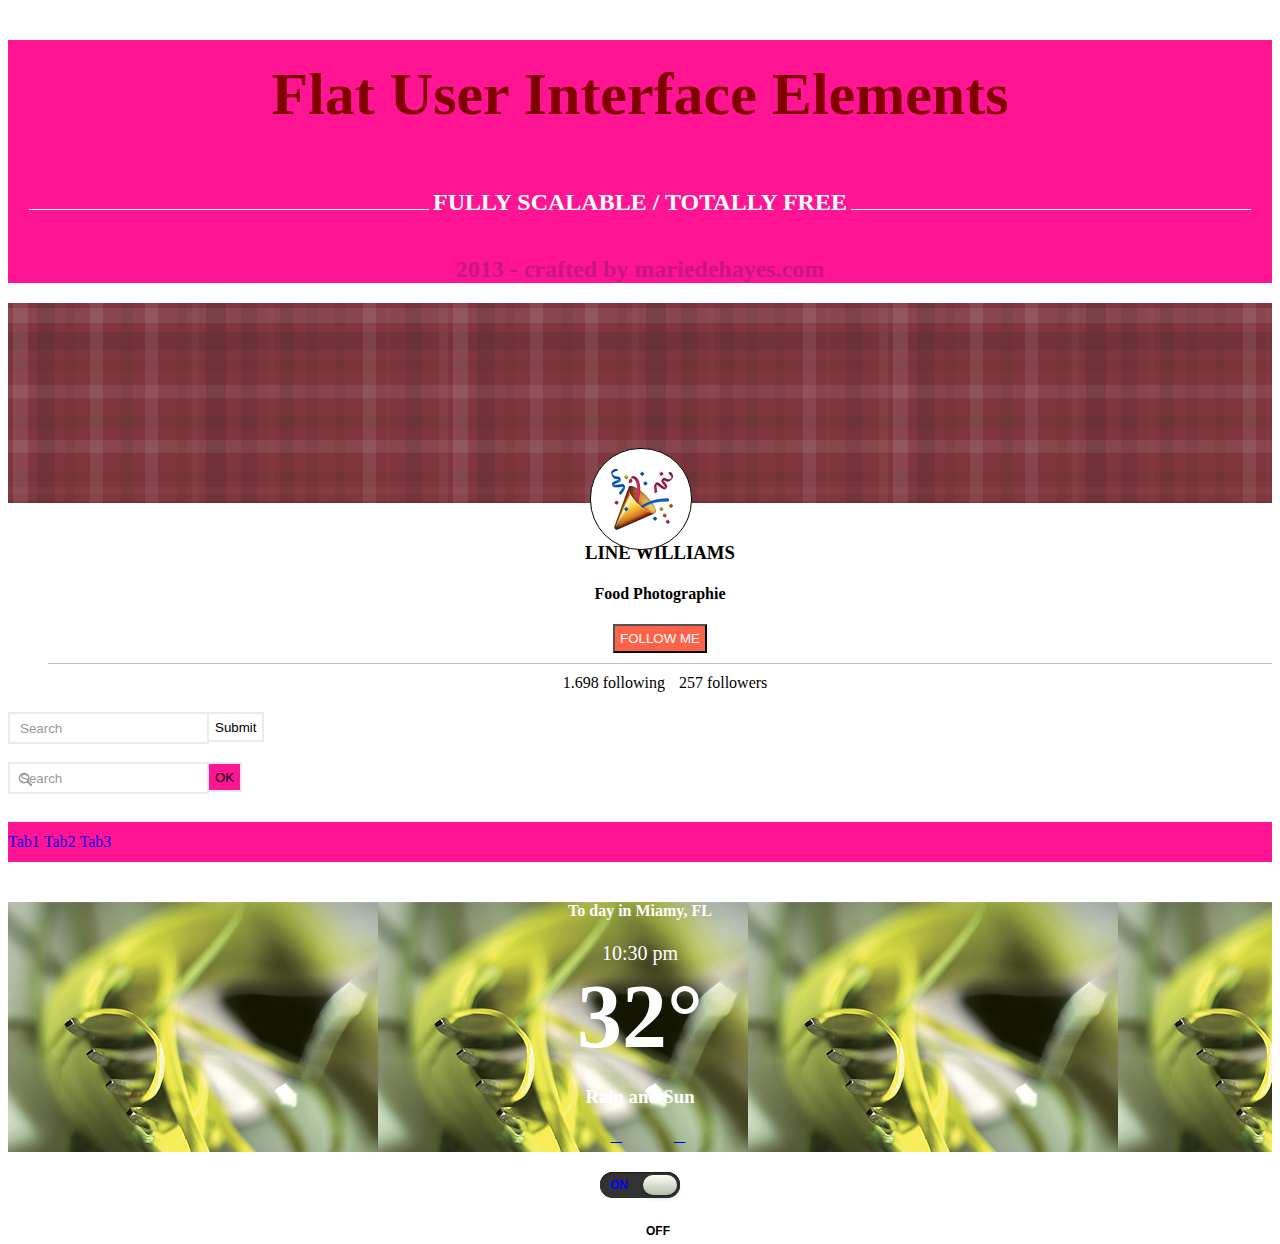
==== index.html @ cfeb640e "flat" ====
<!DOCTYPE html>
<html>
<head>
	<title>Flat user interface</title>
	<link rel="stylesheet" type="text/css" href="stylesheets/flat.css">
	<meta http-equiv="content-type" content="text/html; charset=utf-8" />
</head>
<body>
	<div class="menuprincipal">
		<h1>Flat User Interface Elements</h1>
		<div class="traitbloc">
			<div id="trait"></div>
			<h2>FULLY SCALABLE / TOTALLY FREE</h2>
			<div id="trait"></div>
		</div>
		<h2>2013 - crafted by mariedehayes.com</h2>
	</div>
	<div class="profile-summary">
		<div class="bg"></div>
		<div class="content">
			<h3>LINE WILLIAMS</h3>
			<h4>Food Photographie</h4>
			<button type="submit">FOLLOW ME</button>
			<div class="trait-content"></div>
			<div class="foot-content">
				<span>1.698 following</span>
				<span>257 followers</span>
			</div>
		</div>
		<div class="module-first">
			<div class="image01">
				<img src="img/2.png">
			</div>
		</div>
	</div>
	<div class="module-form">
		<input class="search" type="text" value="Search"/>
		<input class="button" type="submit"/>
	</div>
	<div class="form2">
		<input  class="button1" type="submit" value="OK"/>
		<input class="search1" type="text" value="Search"/>
	</div>
	<div class="menu">
		<ul>
			<li><a href="#">Tab1</a></li>
			<li><a href="#">Tab2</a></li>
			<li><a href="#">Tab3</a></li>
		</ul>
	</div>
	<div class="meteo">
		<div class="affs">
			<h4>To day in Miamy, FL</h4>
			<time>10:30 pm</time>
			<h5>32°</h5>
			<h3>Rain and Sun</h3>
			<ul class="emoti">
				<li><a class="icon-news" href="#"></a></li>
				<li><a class="icon-news" chref="#"></a></li>
				<li><a class="icon-news" href="#"></a></li>
			</ul>
		</div>
	</div>
	<div class="slideThree">
		<div class="slideThree">  
			<input type="checkbox" value="None" id="slideThree" name="check" checked />
			<label for="slideThree"></label>
		</div>
	</div>
	<script src="https://ajax.googleapis.com/ajax/libs/jquery/1.7.2/jquery.min.js"></script>
	<script type="text/javascript" src="scripts/flat.js"></script>
</body>
</html>
---- stylesheets/flat.css ----
/* line 3, ../sass/flat.scss */
.menuprincipal {
  text-align: center;
  background: #FF1493;
}
/* line 7, ../sass/flat.scss */
.menuprincipal h1 {
  color: #800000;
  font-size: 60px;
  padding-top: 20px;
}
/* line 15, ../sass/flat.scss */
.menuprincipal .traitbloc #trait {
  border-top: 1px solid #FFFFFF;
  width: 400px;
  display: inline-block;
}
/* line 21, ../sass/flat.scss */
.menuprincipal .traitbloc h2 {
  display: inline-block;
  color: #FFFFFF;
}
/* line 27, ../sass/flat.scss */
.menuprincipal h2 {
  color: #C71585;
}

/* line 32, ../sass/flat.scss */
.profile-summary {
  position: relative;
}
/* line 36, ../sass/flat.scss */
.profile-summary .bg {
  background-image: url("../img/1.svg");
  height: 200px;
}
/* line 42, ../sass/flat.scss */
.profile-summary .content {
  margin-left: 40px;
  text-align: center;
  padding-top: 20px;
}
/* line 51, ../sass/flat.scss */
.profile-summary .content button {
  background: #FF6347;
  padding: 5px;
  color: white;
}
/* line 57, ../sass/flat.scss */
.profile-summary .content .trait-content {
  border-top: 1px solid #C0C0C0;
  margin: 10px 0 10px 0px;
}
/* line 64, ../sass/flat.scss */
.profile-summary .content .foot-content span {
  margin-left: 10px;
}
/* line 72, ../sass/flat.scss */
.profile-summary .module-first {
  position: absolute;
  width: 100px;
  height: 100px;
  background: white;
  border: 1px solid black;
  -moz-border-radius: 50px;
  -webkit-border-radius: 50px;
  border-radius: 50px;
  top: calc(50% - 50px);
  left: calc(50% - 50px);
}
/* line 82, ../sass/flat.scss */
.profile-summary .module-first img {
  position: relative;
  margin: 20px 0  0 20px;
}

/* line 90, ../sass/flat.scss */
.module-form {
  margin-top: 20px;
}
/* line 93, ../sass/flat.scss */
.module-form .search {
  padding: 6px 10px;
  color: #999;
  border: 2px solid #eaeaea;
  height: 16px;
  float: left;
  background: white;
}
/* line 102, ../sass/flat.scss */
.module-form .button {
  background: url("../img/12.png") no-repeat 50px 5px transparent;
  height: 30px;
  border: 2px solid #eaeaea;
  border-left: none;
}

/* line 110, ../sass/flat.scss */
.form2 {
  margin-top: 20px;
}
/* line 113, ../sass/flat.scss */
.form2 .search1 {
  padding: 6px 10px;
  color: #999;
  border: 2px solid #eaeaea;
  height: 16px;
  float: left;
  background: white;
  background: url("../img/12.png") no-repeat 5px 5px transparent;
}
/* line 123, ../sass/flat.scss */
.form2 .button1 {
  height: 30px;
  border: 2px solid #eaeaea;
  border-left: none;
  background: #FF1493;
}

/* line 131, ../sass/flat.scss */
.menu {
  margin-top: 30px;
}
/* line 134, ../sass/flat.scss */
.menu ul {
  padding: 0px;
  margin: 0px;
  list-style-type: none;
  background-color: #FF1493;
}
/* line 140, ../sass/flat.scss */
.menu ul li {
  display: inline-block;
  margin: 0px;
  padding: 0px;
  text-align: center;
  line-height: 40px;
}
/* line 147, ../sass/flat.scss */
.menu ul li a {
  text-decoration: none;
}
/* line 152, ../sass/flat.scss */
.menu ul li:hover {
  background-color: white;
}

/* line 158, ../sass/flat.scss */
.meteo {
  margin-top: 40px;
  background-image: url("../img/44.jpg");
  height: 250px;
}
/* line 163, ../sass/flat.scss */
.meteo .affs {
  text-align: center;
  color: white;
}
/* line 167, ../sass/flat.scss */
.meteo .affs time {
  font-size: 20px;
}
/* line 171, ../sass/flat.scss */
.meteo .affs h5 {
  margin: 0px;
  padding: 0px;
  font-size: 90px;
}
/* line 177, ../sass/flat.scss */
.meteo .affs .emoti {
  list-style-type: none;
  padding: 0px;
  margin: 0px;
}
/* line 182, ../sass/flat.scss */
.meteo .affs .emoti li {
  display: inline-block;
  float: center;
}
/* line 186, ../sass/flat.scss */
.meteo .affs .emoti li a {
  font-size: 15px;
  padding: 8px 0 8px 16px;
}
/* line 191, ../sass/flat.scss */
.meteo .affs .emoti li .icon-news::before {
  content: "\e600";
}
/* line 192, ../sass/flat.scss */
.meteo .affs .emoti li .icon-home::before {
  content: "\e601";
}
/* line 193, ../sass/flat.scss */
.meteo .affs .emoti li .icon-mail::before {
  content: "\e900";
}

/* line 199, ../sass/flat.scss */
.slideThree {
  width: 80px;
  height: 26px;
  background: #333;
  margin: 20px auto;
  position: relative;
  border-radius: 50px;
  box-shadow: inset 0px 1px 1px rgba(0, 0, 0, 0.5), 0px 1px 0px rgba(255, 255, 255, 0.2);
}
/* line 208, ../sass/flat.scss */
.slideThree:after {
  content: 'OFF';
  color: #000;
  position: absolute;
  right: 10px;
  z-index: 0;
  font: 12px/26px Arial, sans-serif;
  font-weight: bold;
  text-shadow: 1px 1px 0px rgba(255, 255, 255, 0.15);
}
/* line 218, ../sass/flat.scss */
.slideThree:before {
  content: 'ON';
  color: blue;
  position: absolute;
  left: 10px;
  z-index: 0;
  font: 12px/26px Arial, sans-serif;
  font-weight: bold;
}
/* line 227, ../sass/flat.scss */
.slideThree label {
  display: block;
  width: 34px;
  height: 20px;
  cursor: pointer;
  position: absolute;
  top: 3px;
  left: 3px;
  z-index: 1;
  background: #fcfff4;
  background: linear-gradient(to bottom, #fcfff4 0%, #dfe5d7 40%, #b3bead 100%);
  border-radius: 50px;
  transition: all 0.4s ease;
  box-shadow: 0px 2px 5px 0px rgba(0, 0, 0, 0.3);
}
/* line 243, ../sass/flat.scss */
.slideThree input[type=checkbox] {
  visibility: hidden;
}
/* line 245, ../sass/flat.scss */
.slideThree input[type=checkbox]:checked + label {
  left: 43px;
}
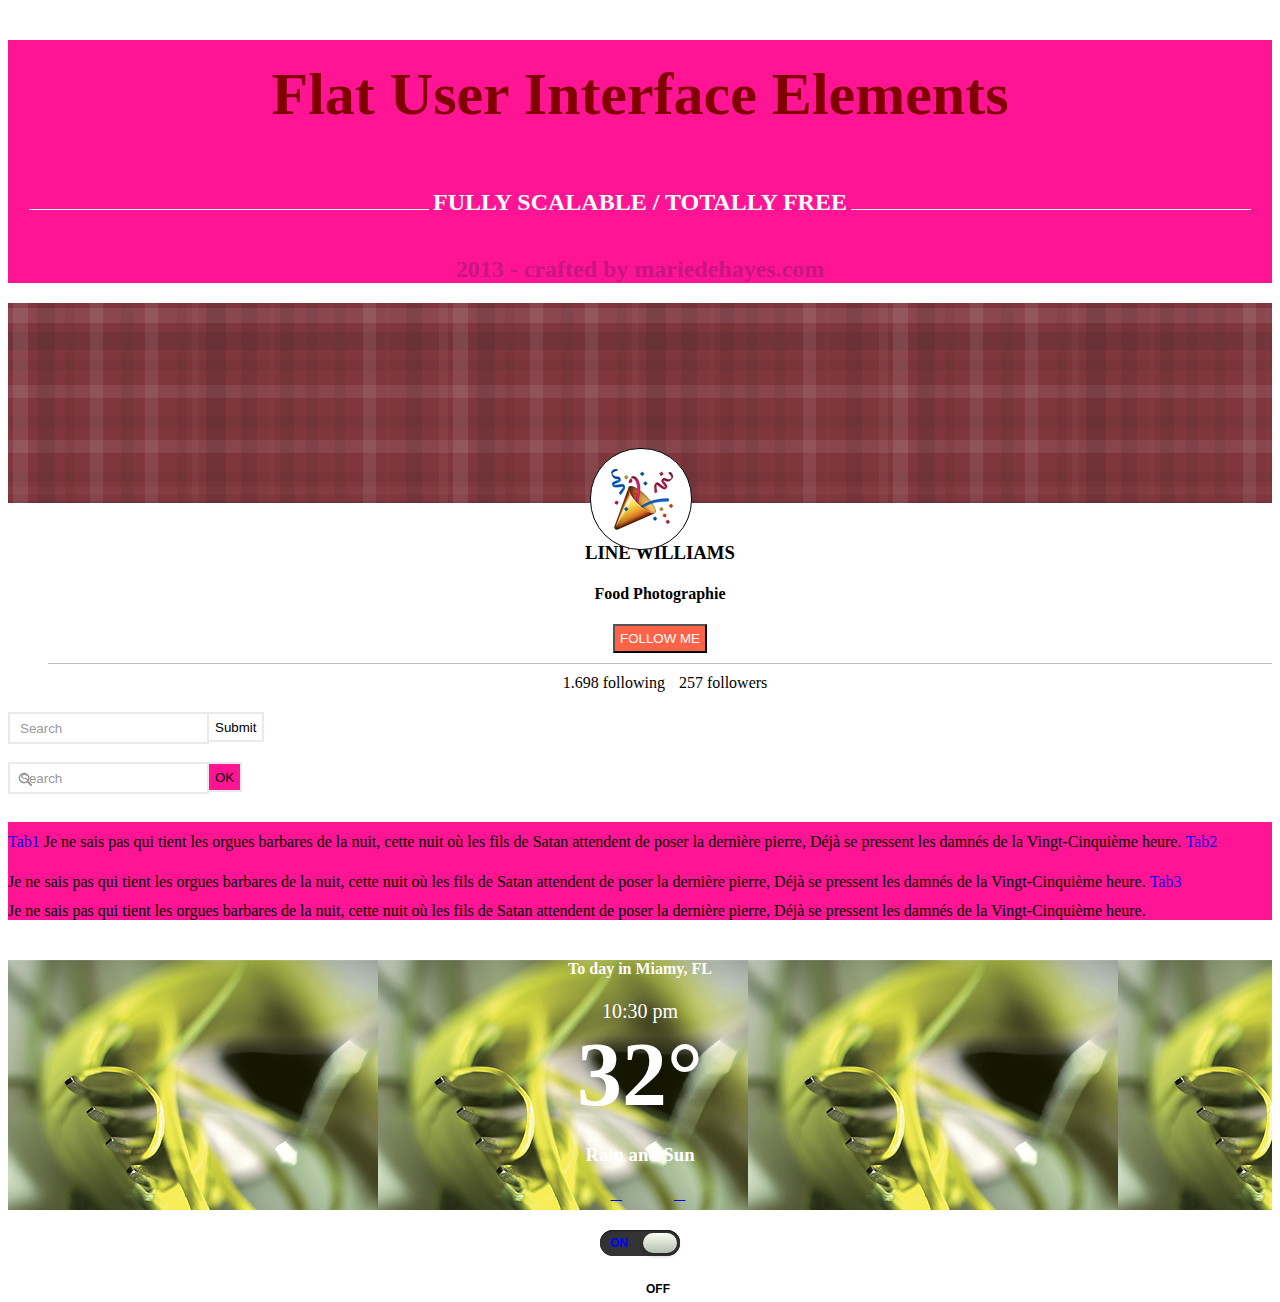
==== commit 121e0fac: "jflat" ====
--- a/index.html
+++ b/index.html
@@ -43,9 +43,33 @@
 	</div>
 	<div class="menu">
 		<ul>
-			<li><a href="#">Tab1</a></li>
-			<li><a href="#">Tab2</a></li>
-			<li><a href="#">Tab3</a></li>
+			<li class="menuP">
+				<a href="#">Tab1</a>
+			</li>
+			<div class="soumenu">
+				Je ne sais pas qui tient les orgues barbares de la nuit,
+				cette nuit
+				où les fils de Satan attendent de poser la dernière pierre,
+				Déjà se pressent les damnés de la Vingt-Cinquième heure.
+			</div>
+			<li class="menuP">
+				<a href="#">Tab2</a>
+			</li>
+			<div class="soumenu">
+				Je ne sais pas qui tient les orgues barbares de la nuit,
+				cette nuit
+				où les fils de Satan attendent de poser la dernière pierre,
+				Déjà se pressent les damnés de la Vingt-Cinquième heure.
+			</div>
+			<li class="menuP">
+				<a href="#">Tab3</a>
+			</li>
+			<div class="soumenu">
+				Je ne sais pas qui tient les orgues barbares de la nuit,
+				cette nuit
+				où les fils de Satan attendent de poser la dernière pierre,
+				Déjà se pressent les damnés de la Vingt-Cinquième heure.
+			</div>
 		</ul>
 	</div>
 	<div class="meteo">
--- a/stylesheets/flat.css
+++ b/stylesheets/flat.css
@@ -129,7 +129,7 @@
   background-color: #FF1493;
 }
 /* line 140, ../sass/flat.scss */
-.menu ul li {
+.menu ul .menuP {
   display: inline-block;
   margin: 0px;
   padding: 0px;
@@ -137,65 +137,69 @@
   line-height: 40px;
 }
 /* line 147, ../sass/flat.scss */
-.menu ul li a {
+.menu ul .menuP a {
   text-decoration: none;
 }
 /* line 152, ../sass/flat.scss */
 .menu ul li:hover {
   background-color: white;
 }
-
-/* line 158, ../sass/flat.scss */
+/* line 156, ../sass/flat.scss */
+.menu ul .soumenu {
+  display: inline-block;
+}
+
+/* line 162, ../sass/flat.scss */
 .meteo {
   margin-top: 40px;
   background-image: url("../img/44.jpg");
   height: 250px;
 }
-/* line 163, ../sass/flat.scss */
+/* line 167, ../sass/flat.scss */
 .meteo .affs {
   text-align: center;
   color: white;
 }
-/* line 167, ../sass/flat.scss */
+/* line 171, ../sass/flat.scss */
 .meteo .affs time {
   font-size: 20px;
 }
-/* line 171, ../sass/flat.scss */
+/* line 175, ../sass/flat.scss */
 .meteo .affs h5 {
   margin: 0px;
   padding: 0px;
   font-size: 90px;
 }
-/* line 177, ../sass/flat.scss */
+/* line 181, ../sass/flat.scss */
 .meteo .affs .emoti {
   list-style-type: none;
   padding: 0px;
   margin: 0px;
 }
-/* line 182, ../sass/flat.scss */
+/* line 186, ../sass/flat.scss */
 .meteo .affs .emoti li {
   display: inline-block;
   float: center;
 }
-/* line 186, ../sass/flat.scss */
+/* line 190, ../sass/flat.scss */
 .meteo .affs .emoti li a {
   font-size: 15px;
   padding: 8px 0 8px 16px;
 }
-/* line 191, ../sass/flat.scss */
+/* line 195, ../sass/flat.scss */
 .meteo .affs .emoti li .icon-news::before {
   content: "\e600";
 }
-/* line 192, ../sass/flat.scss */
+/* line 196, ../sass/flat.scss */
 .meteo .affs .emoti li .icon-home::before {
   content: "\e601";
 }
-/* line 193, ../sass/flat.scss */
+/* line 197, ../sass/flat.scss */
 .meteo .affs .emoti li .icon-mail::before {
   content: "\e900";
 }
 
-/* line 199, ../sass/flat.scss */
+/* line 203, ../sass/flat.scss */
 .slideThree {
   width: 80px;
   height: 26px;
@@ -205,7 +209,7 @@
   border-radius: 50px;
   box-shadow: inset 0px 1px 1px rgba(0, 0, 0, 0.5), 0px 1px 0px rgba(255, 255, 255, 0.2);
 }
-/* line 208, ../sass/flat.scss */
+/* line 212, ../sass/flat.scss */
 .slideThree:after {
   content: 'OFF';
   color: #000;
@@ -216,7 +220,7 @@
   font-weight: bold;
   text-shadow: 1px 1px 0px rgba(255, 255, 255, 0.15);
 }
-/* line 218, ../sass/flat.scss */
+/* line 222, ../sass/flat.scss */
 .slideThree:before {
   content: 'ON';
   color: blue;
@@ -226,7 +230,7 @@
   font: 12px/26px Arial, sans-serif;
   font-weight: bold;
 }
-/* line 227, ../sass/flat.scss */
+/* line 231, ../sass/flat.scss */
 .slideThree label {
   display: block;
   width: 34px;
@@ -242,11 +246,11 @@
   transition: all 0.4s ease;
   box-shadow: 0px 2px 5px 0px rgba(0, 0, 0, 0.3);
 }
-/* line 243, ../sass/flat.scss */
+/* line 247, ../sass/flat.scss */
 .slideThree input[type=checkbox] {
   visibility: hidden;
 }
-/* line 245, ../sass/flat.scss */
+/* line 249, ../sass/flat.scss */
 .slideThree input[type=checkbox]:checked + label {
   left: 43px;
 }
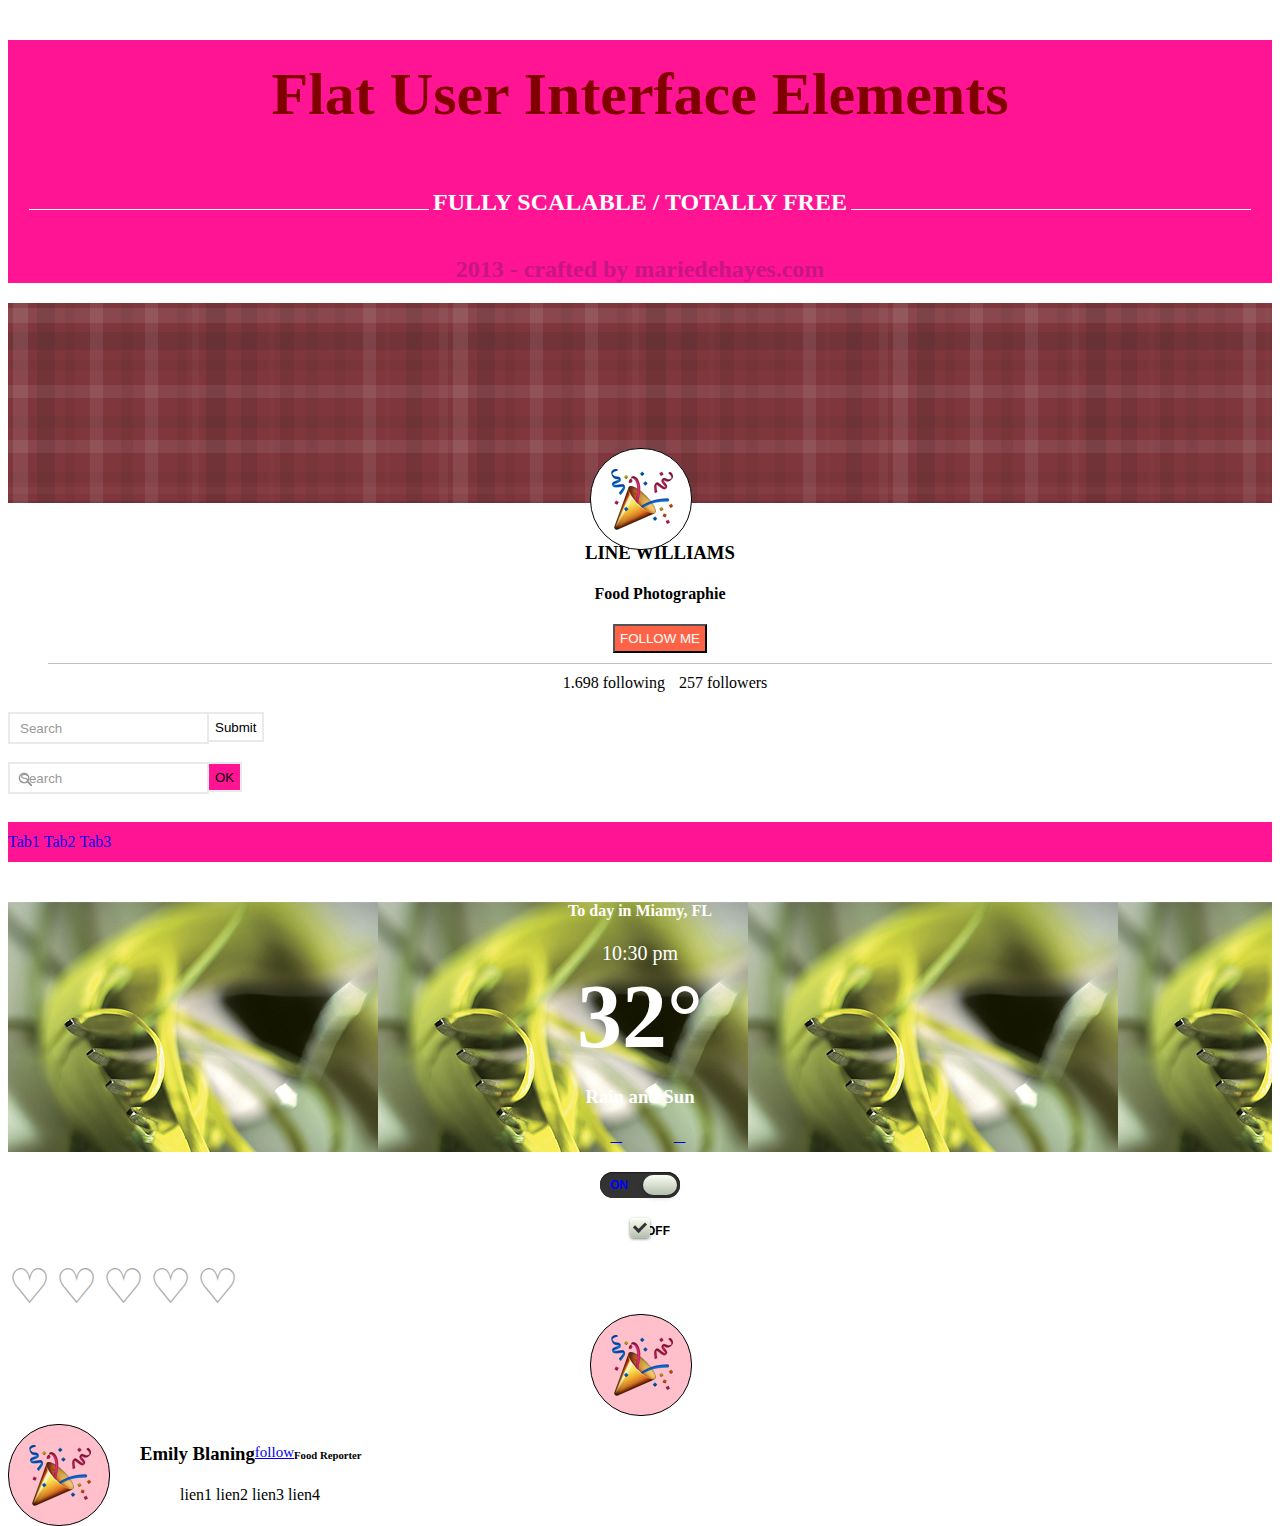
==== commit 6b278eaf: "profil" ====
--- a/index.html
+++ b/index.html
@@ -91,7 +91,43 @@
 			<label for="slideThree"></label>
 		</div>
 	</div>
-	<script src="https://ajax.googleapis.com/ajax/libs/jquery/1.7.2/jquery.min.js"></script>
-	<script type="text/javascript" src="scripts/flat.js"></script>
+	<div class="squaredFour">
+		<input type="checkbox" value="None" id="squaredFour" name="check" checked />
+		<label for="squaredFour"></label>
+	</div>
+	<div class="rating">
+		<a href="#5" title="Donner 5 étoiles">♡</a>
+		<a href="#4" title="Donner 4 étoiles">♡</a>
+		<a href="#3" title="Donner 3 étoiles">♡</a>
+		<a href="#2" title="Donner 2 étoiles">♡</a>
+		<a href="#1" title="Donner 1 étoile">♡</a>
+	</div>
+	<div class="imagefont">
+		<div class="module-first">
+			<div class="image01">
+				<img src="img/2.png">
+			</div>
+		</div>
+	</div>
+	<div class="profiltop">
+		<div class="module-first">
+			<div class="image01">
+				<img src="img/2.png">
+			</div>
+		</div>
+		<div class="cont">
+			<h3>Emily Blaning</h3>
+			<a class="follow" href="#">follow</a>
+			<h6>Food Reporter</h6>
+			<ul class="lienfooter">
+				<li><a href="#"></a>lien1</li>
+				<li><a href="#"></a>lien2</li>
+				<li><a href="#"></a>lien3</li>
+				<li><a href="#"></a>lien4</li>
+			</ul>
+		</div>
+	</div>
+	<script type="text/javascript" src="srcipts/jquery.js"></script>
+	<script type="text/javascript" src="srcipts/flat.js"></script>
 </body>
 </html>--- a/stylesheets/flat.css
+++ b/stylesheets/flat.css
@@ -146,7 +146,7 @@
 }
 /* line 156, ../sass/flat.scss */
 .menu ul .soumenu {
-  display: inline-block;
+  background: white;
 }
 
 /* line 162, ../sass/flat.scss */
@@ -254,3 +254,152 @@
 .slideThree input[type=checkbox]:checked + label {
   left: 43px;
 }
+
+/* line 255, ../sass/flat.scss */
+.squaredFour {
+  width: 20px;
+  position: relative;
+  margin: 20px auto;
+}
+/* line 260, ../sass/flat.scss */
+.squaredFour label {
+  width: 20px;
+  height: 20px;
+  cursor: pointer;
+  position: absolute;
+  top: 0;
+  left: 0;
+  background: #fcfff4;
+  background: linear-gradient(to bottom, #fcfff4 0%, #dfe5d7 40%, #b3bead 100%);
+  border-radius: 4px;
+  box-shadow: inset 0px 1px 1px white, 0px 1px 3px rgba(0, 0, 0, 0.5);
+}
+/* line 272, ../sass/flat.scss */
+.squaredFour label:after {
+  content: '';
+  width: 9px;
+  height: 5px;
+  position: absolute;
+  top: 4px;
+  left: 4px;
+  border: 3px solid #333;
+  border-top: none;
+  border-right: none;
+  background: transparent;
+  opacity: 0;
+  transform: rotate(-45deg);
+}
+/* line 287, ../sass/flat.scss */
+.squaredFour label:hover::after {
+  opacity: 0.5;
+}
+/* line 292, ../sass/flat.scss */
+.squaredFour input[type=checkbox] {
+  visibility: hidden;
+}
+/* line 294, ../sass/flat.scss */
+.squaredFour input[type=checkbox]:checked + label:after {
+  opacity: 1;
+}
+
+/* line 300, ../sass/flat.scss */
+.rating {
+  margin-top: 20px;
+  margin-bottom: 50px;
+}
+/* line 304, ../sass/flat.scss */
+.rating a {
+  color: #aaa;
+  text-decoration: none;
+  font-size: 3em;
+  transition: color .4s;
+}
+/* line 312, ../sass/flat.scss */
+.rating a:hover {
+  color: orange;
+  cursor: pointer;
+}
+/* line 316, ../sass/flat.scss */
+.rating a:focus {
+  color: orange;
+  cursor: pointer;
+}
+/* line 320, ../sass/flat.scss */
+.rating a:hover ~ a {
+  color: orange;
+  cursor: pointer;
+}
+/* line 324, ../sass/flat.scss */
+.rating a:focus ~ a {
+  color: orange;
+  cursor: pointer;
+}
+
+/* line 330, ../sass/flat.scss */
+.imagefont {
+  position: relative;
+}
+/* line 334, ../sass/flat.scss */
+.imagefont .module-first {
+  position: absolute;
+  width: 100px;
+  height: 100px;
+  background: pink;
+  border: 1px solid black;
+  -moz-border-radius: 50px;
+  -webkit-border-radius: 50px;
+  border-radius: 50px;
+  top: calc(50% - 50px);
+  left: calc(50% - 50px);
+}
+/* line 344, ../sass/flat.scss */
+.imagefont .module-first img {
+  position: relative;
+  margin: 20px 0  0 20px;
+}
+
+/* line 351, ../sass/flat.scss */
+.profiltop {
+  position: absolute;
+  margin-top: 60px;
+}
+/* line 354, ../sass/flat.scss */
+.profiltop .module-first {
+  position: relative;
+  width: 100px;
+  height: 100px;
+  background: pink;
+  border: 1px solid black;
+  -moz-border-radius: 50px;
+  -webkit-border-radius: 50px;
+  border-radius: 50px;
+  float: left;
+}
+/* line 365, ../sass/flat.scss */
+.profiltop .module-first img {
+  position: relative;
+  margin: 20px 0  0 20px;
+}
+/* line 371, ../sass/flat.scss */
+.profiltop .cont {
+  float: left;
+  margin-left: 30px;
+}
+/* line 375, ../sass/flat.scss */
+.profiltop .cont h3 {
+  float: left;
+}
+/* line 379, ../sass/flat.scss */
+.profiltop .cont .follow {
+  float: left;
+  margin-top: 20px;
+  font-size: 15px;
+}
+/* line 385, ../sass/flat.scss */
+.profiltop .cont h6 {
+  float: left;
+}
+/* line 391, ../sass/flat.scss */
+.profiltop .cont .lienfooter li {
+  display: inline-block;
+}
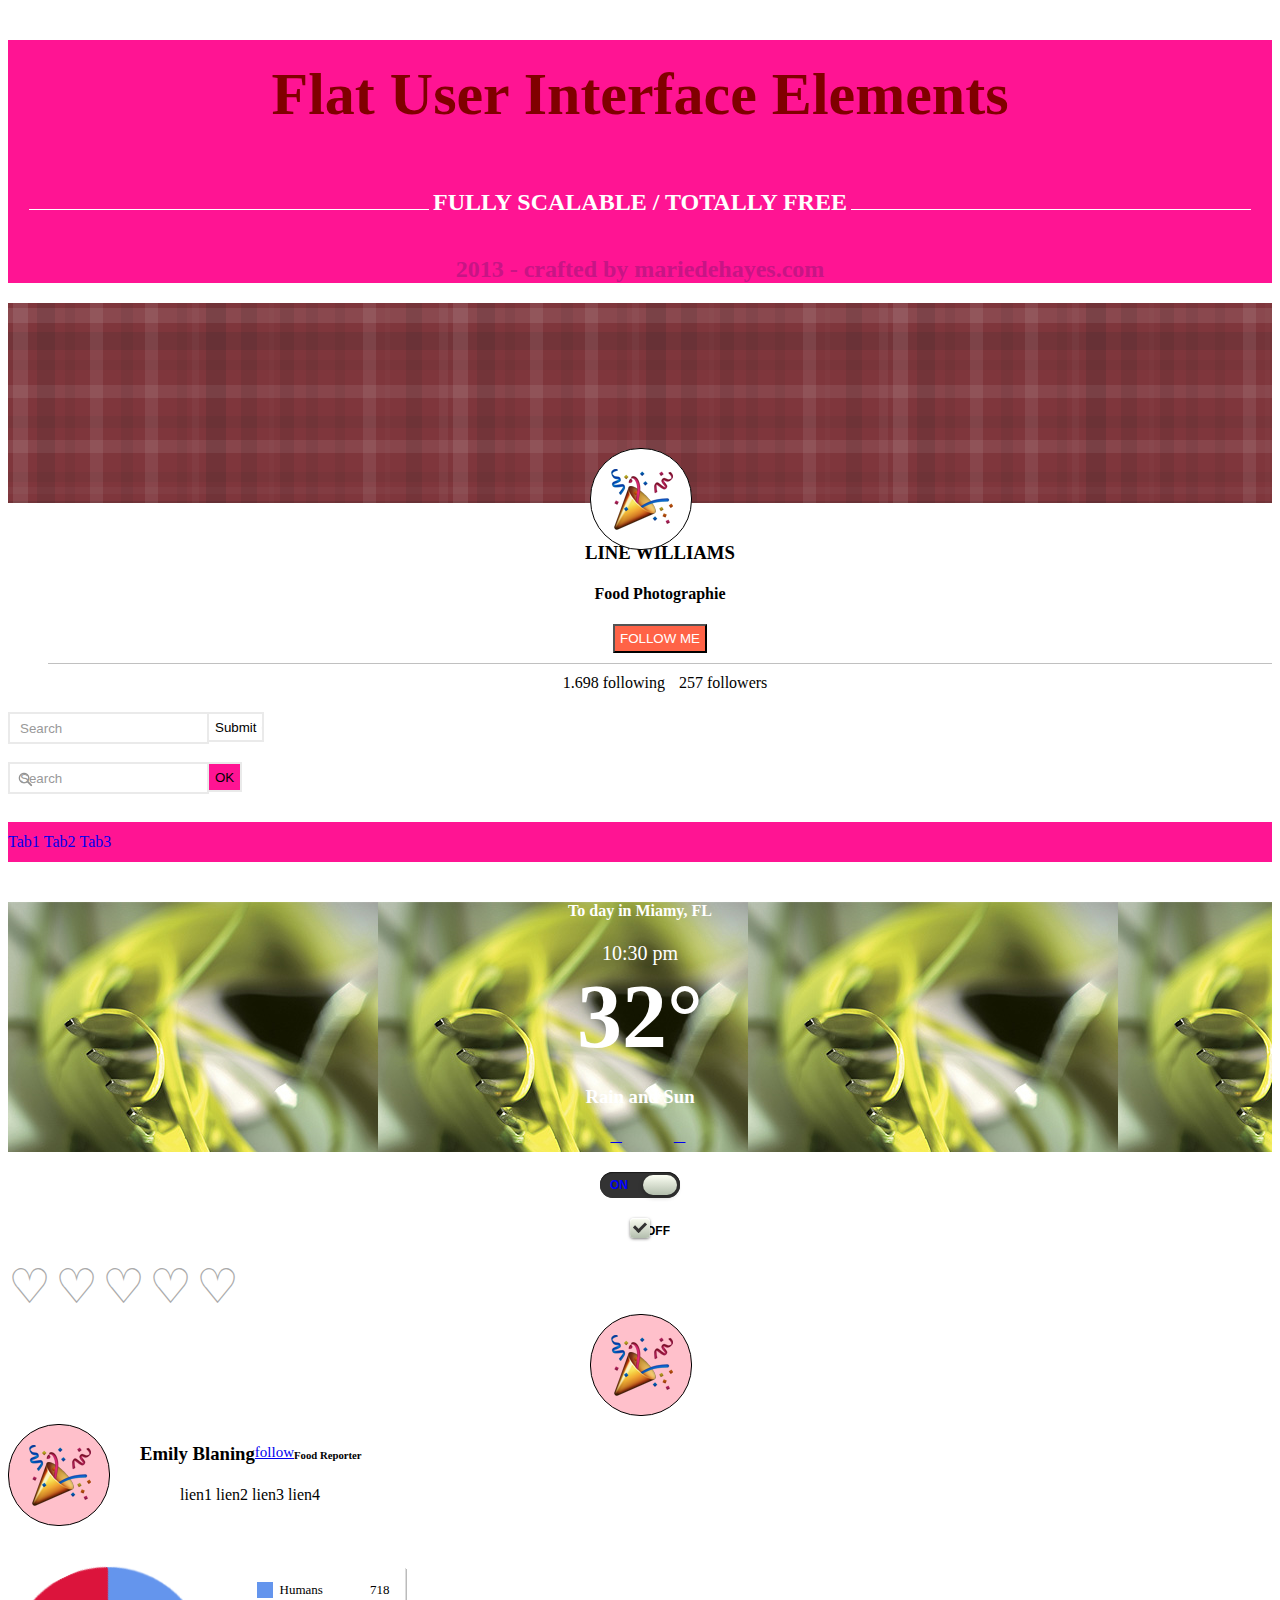
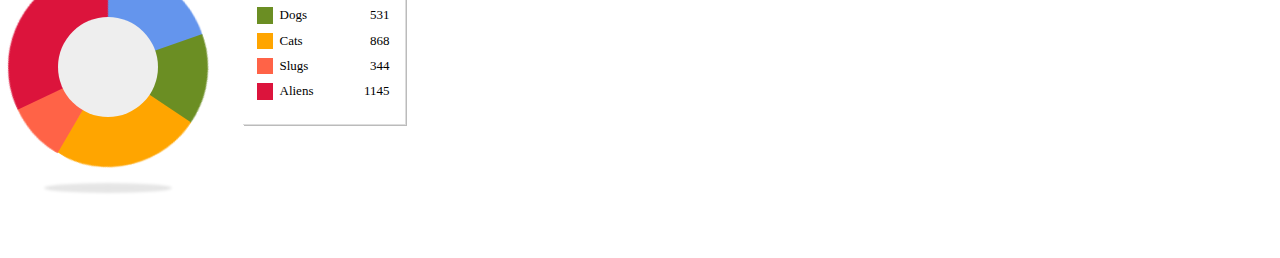
==== commit 2ee33cbf: "grah" ====
--- a/index.html
+++ b/index.html
@@ -127,6 +127,33 @@
 			</ul>
 		</div>
 	</div>
+	<section>
+    <div class="pieID pie">
+      
+    </div>
+    <ul class="pieID legend">
+      <li>
+        <em>Humans</em>
+        <span>718</span>
+      </li>
+      <li>
+        <em>Dogs</em>
+        <span>531</span>
+      </li>
+      <li>
+        <em>Cats</em>
+        <span>868</span>
+      </li>
+      <li>
+        <em>Slugs</em>
+        <span>344</span>
+      </li>
+      <li>
+        <em>Aliens</em>
+        <span>1145</span>
+      </li>
+    </ul>
+  </section>
 	<script type="text/javascript" src="srcipts/jquery.js"></script>
 	<script type="text/javascript" src="srcipts/flat.js"></script>
 </body>
--- a/stylesheets/flat.css
+++ b/stylesheets/flat.css
@@ -403,3 +403,111 @@
 .profiltop .cont .lienfooter li {
   display: inline-block;
 }
+
+/* line 403, ../sass/flat.scss */
+section {
+  margin-top: 20%;
+}
+
+/* line 407, ../sass/flat.scss */
+.pieID {
+  display: inline-block;
+  vertical-align: top;
+}
+
+/* line 411, ../sass/flat.scss */
+.pie {
+  height: 200px;
+  width: 200px;
+  position: relative;
+  margin: 0 30px 30px 0;
+}
+
+/* line 417, ../sass/flat.scss */
+.pie::before {
+  content: "";
+  display: block;
+  position: absolute;
+  z-index: 1;
+  width: 100px;
+  height: 100px;
+  background: #EEE;
+  border-radius: 50%;
+  top: 50px;
+  left: 50px;
+}
+
+/* line 429, ../sass/flat.scss */
+.pie::after {
+  content: "";
+  display: block;
+  width: 120px;
+  height: 2px;
+  background: rgba(0, 0, 0, 0.1);
+  border-radius: 50%;
+  box-shadow: 0 0 3px 4px rgba(0, 0, 0, 0.1);
+  margin: 220px auto;
+}
+
+/* line 440, ../sass/flat.scss */
+.slice {
+  position: absolute;
+  width: 200px;
+  height: 200px;
+  clip: rect(0px, 200px, 200px, 100px);
+  animation: bake-pie 1s;
+}
+
+/* line 447, ../sass/flat.scss */
+.slice span {
+  display: block;
+  position: absolute;
+  top: 0;
+  left: 0;
+  background-color: black;
+  width: 200px;
+  height: 200px;
+  border-radius: 50%;
+  clip: rect(0px, 200px, 200px, 100px);
+}
+
+/* line 458, ../sass/flat.scss */
+.legend {
+  list-style-type: none;
+  padding: 0;
+  margin: 0;
+  background: #FFF;
+  padding: 15px;
+  font-size: 13px;
+  box-shadow: 1px 1px 0 #DDD, 2px 2px 0 #BBB;
+}
+
+/* line 468, ../sass/flat.scss */
+.legend li {
+  width: 110px;
+  height: 1.25em;
+  margin-bottom: 0.7em;
+  padding-left: 0.5em;
+  border-left: 1.25em solid black;
+}
+
+/* line 475, ../sass/flat.scss */
+.legend em {
+  font-style: normal;
+}
+
+/* line 478, ../sass/flat.scss */
+.legend span {
+  float: right;
+}
+
+/* line 481, ../sass/flat.scss */
+footer {
+  position: fixed;
+  bottom: 0;
+  right: 0;
+  font-size: 13px;
+  background: #DDD;
+  padding: 5px 10px;
+  margin: 5px;
+}
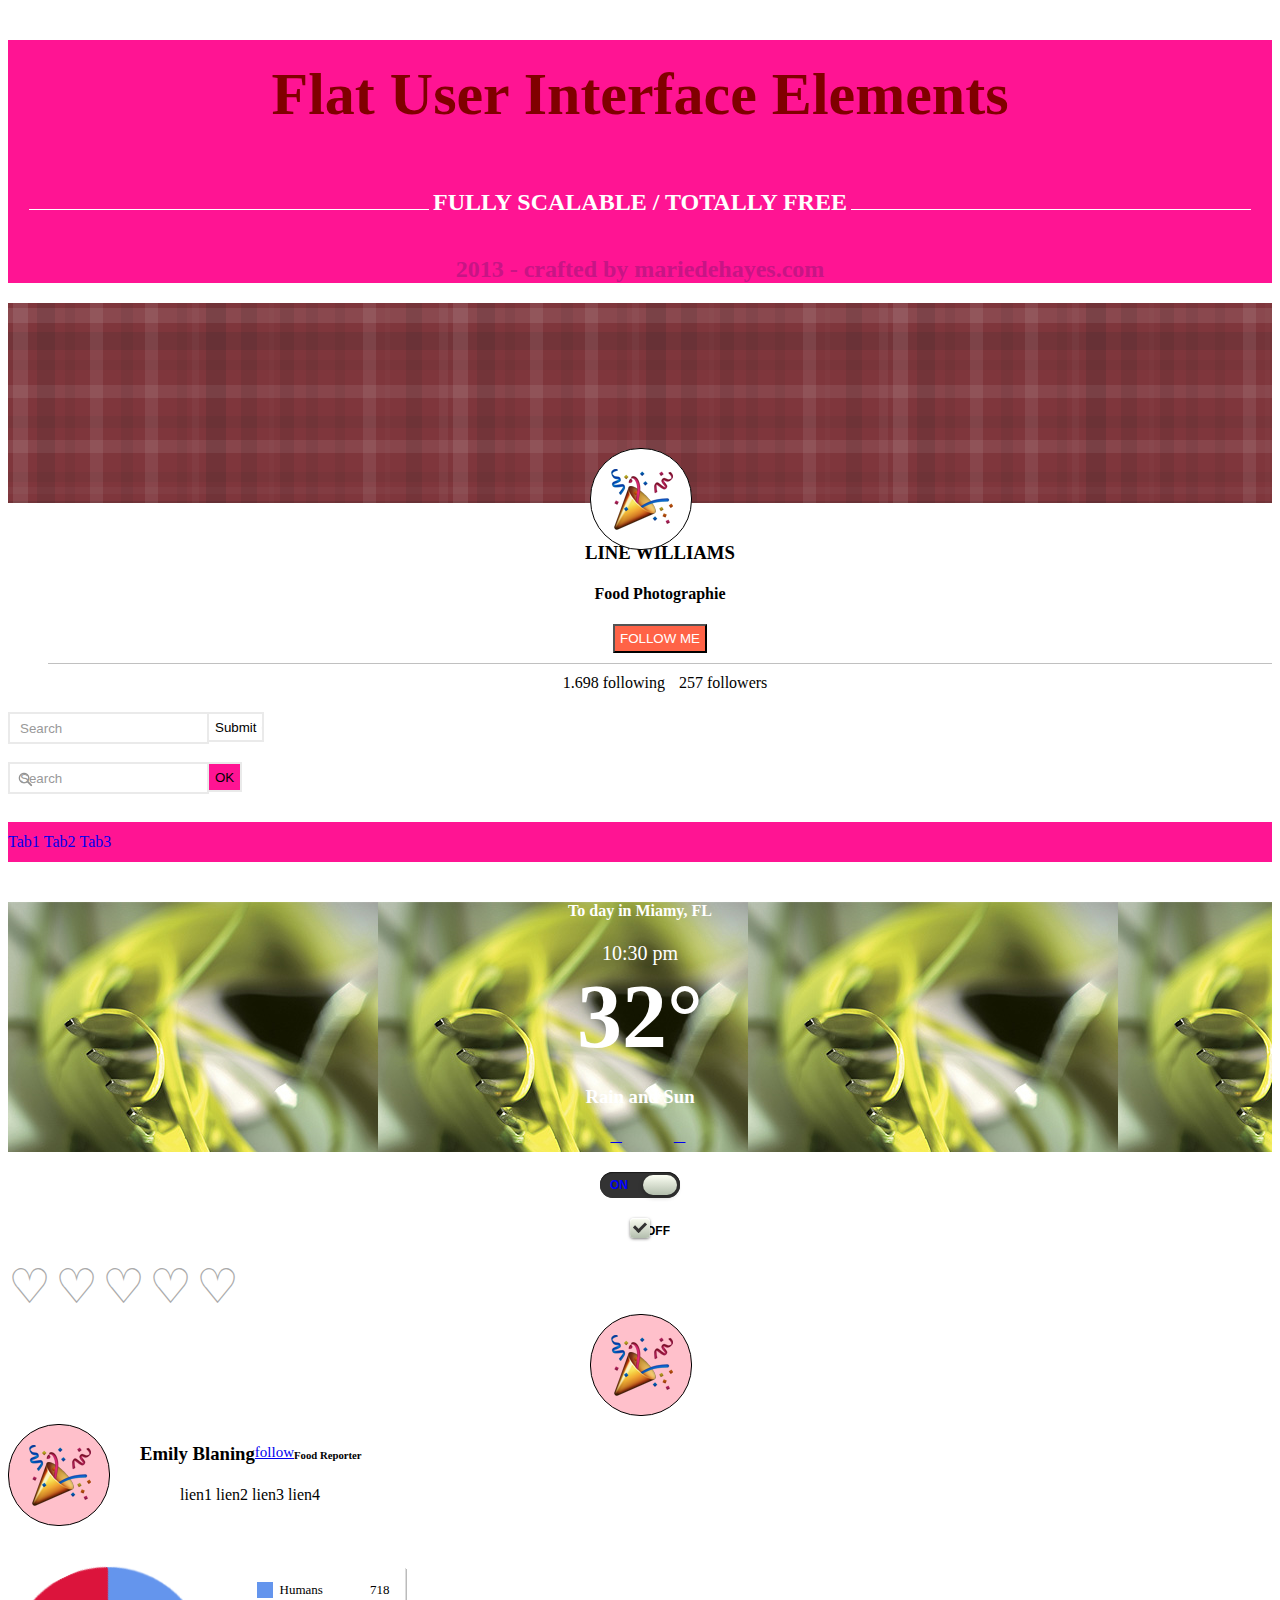
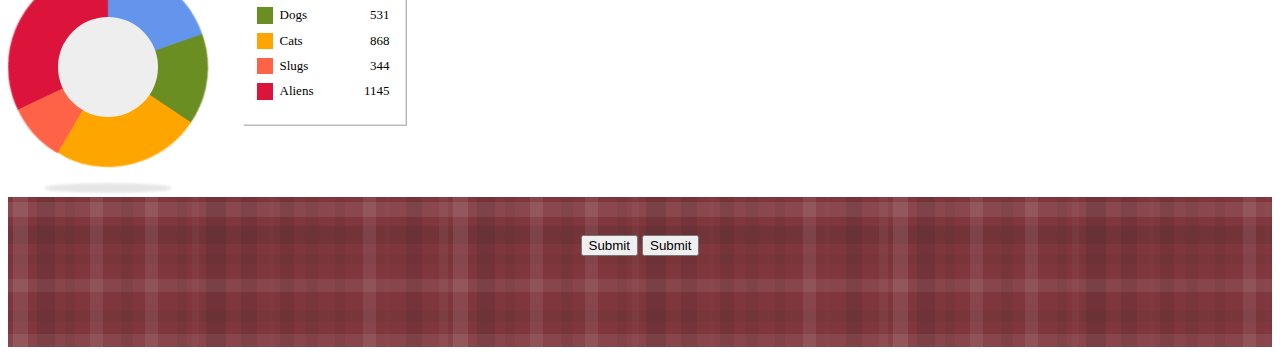
==== commit b1d7a9ee: "slea4" ====
--- a/index.html
+++ b/index.html
@@ -154,6 +154,12 @@
       </li>
     </ul>
   </section>
+  <div class="sleader4">
+ 	<div class="firstImg">
+ 		<input class="btn1" type="submit"/>
+ 		<input class="btn1" type="submit"/>
+ 	</div>
+  </div>
 	<script type="text/javascript" src="srcipts/jquery.js"></script>
 	<script type="text/javascript" src="srcipts/flat.js"></script>
 </body>
--- a/stylesheets/flat.css
+++ b/stylesheets/flat.css
@@ -511,3 +511,14 @@
   padding: 5px 10px;
   margin: 5px;
 }
+
+/* line 493, ../sass/flat.scss */
+.sleader4 .firstImg {
+  background-image: url("../img/1.svg");
+  height: 150px;
+  text-align: center;
+}
+/* line 498, ../sass/flat.scss */
+.sleader4 .firstImg .btn1 {
+  margin-top: 3%;
+}
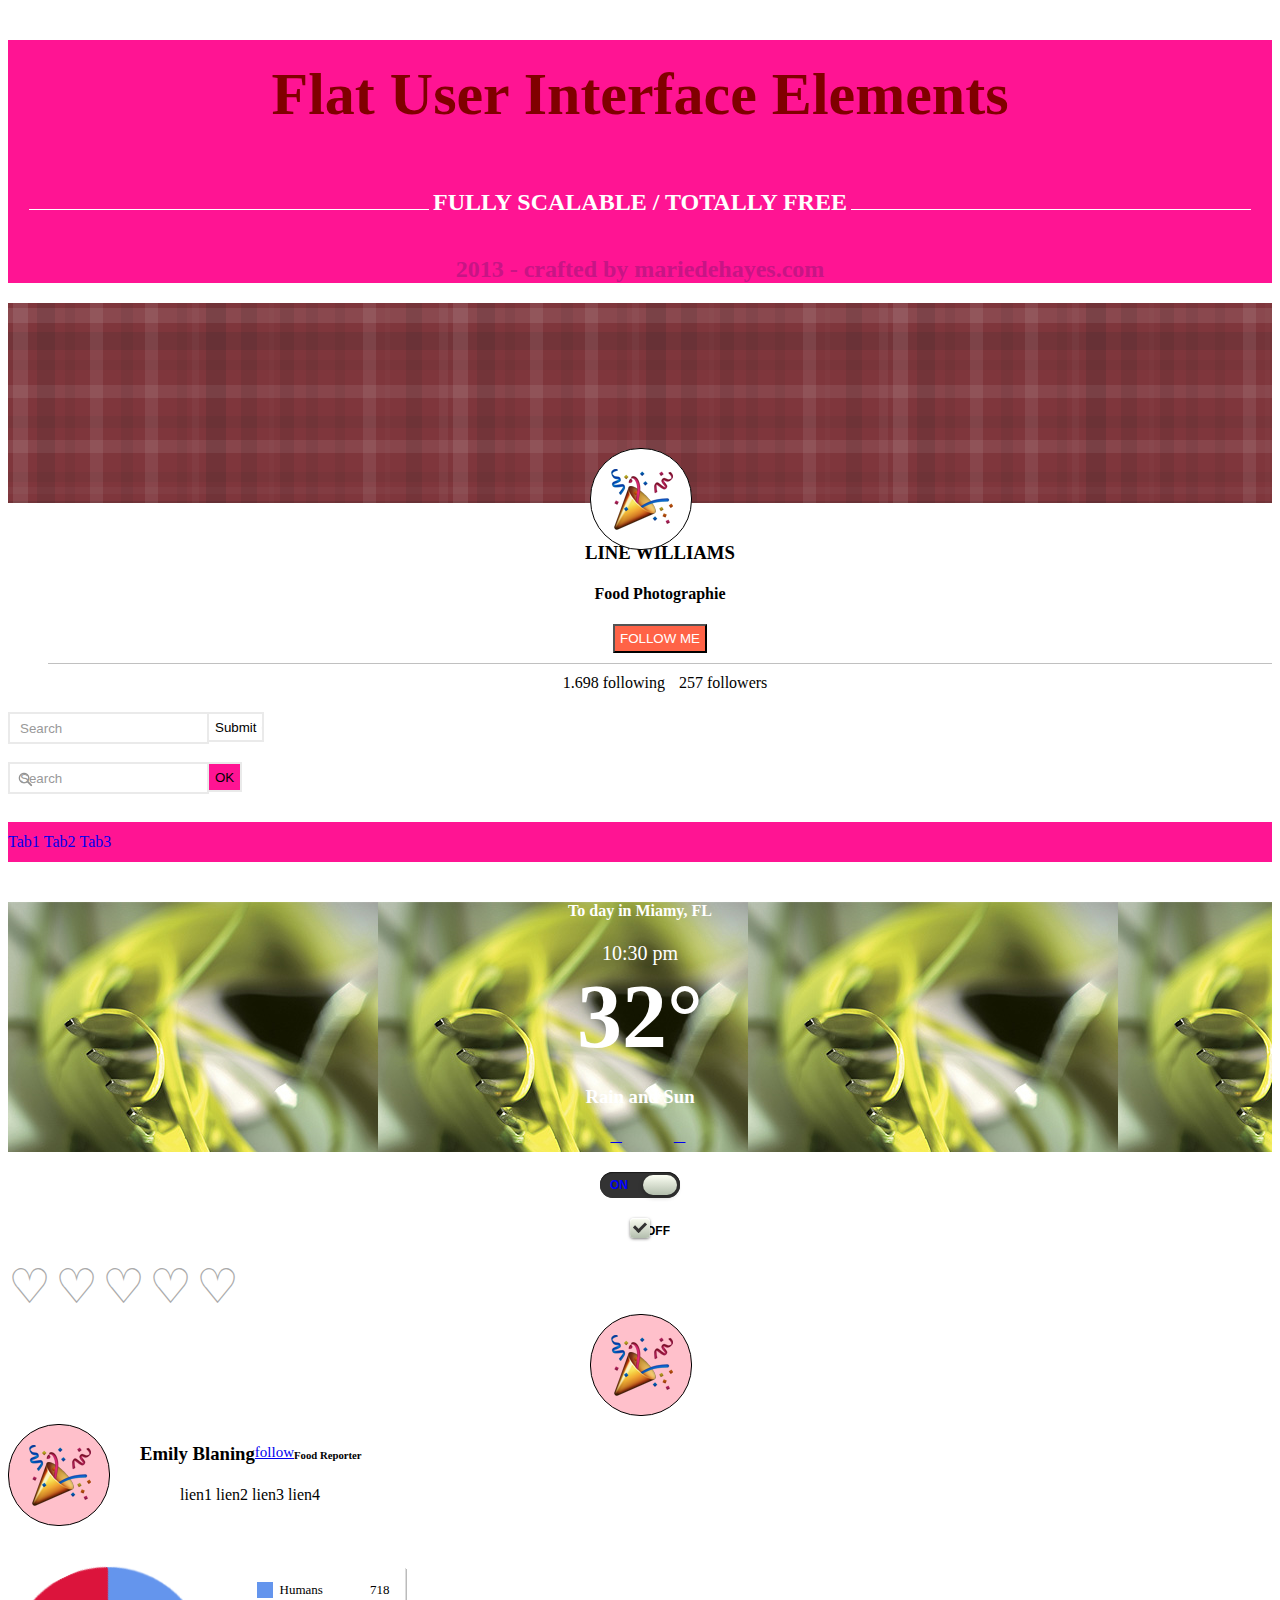
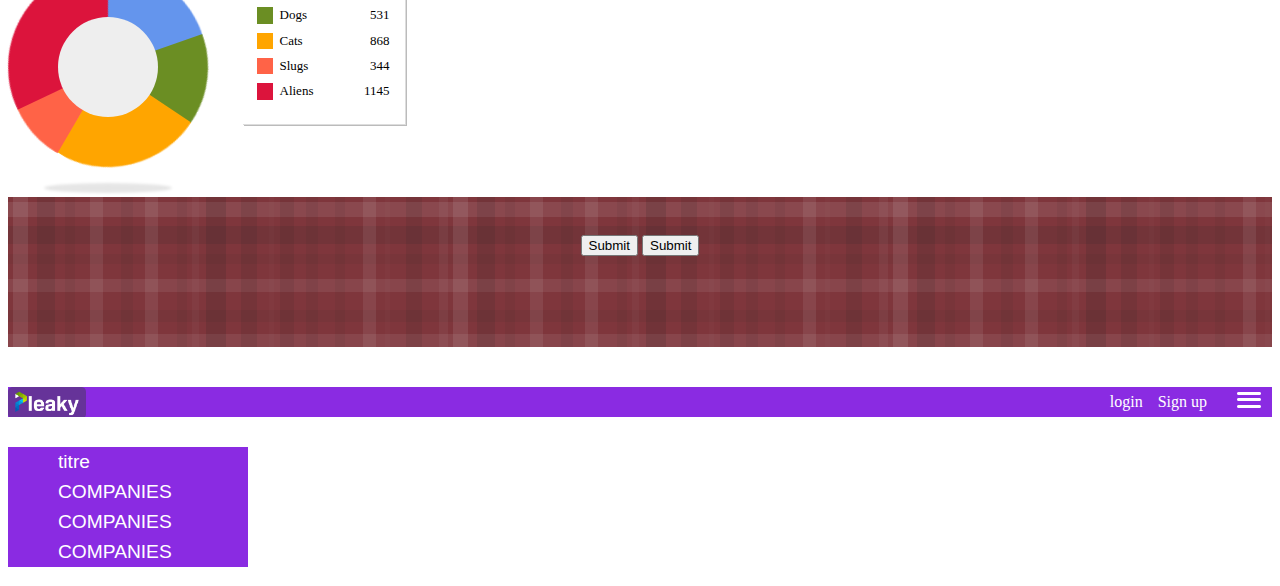
==== commit 26163709: "comjs" ====
--- a/index.html
+++ b/index.html
@@ -128,39 +128,75 @@
 		</div>
 	</div>
 	<section>
-    <div class="pieID pie">
-      
-    </div>
-    <ul class="pieID legend">
-      <li>
-        <em>Humans</em>
-        <span>718</span>
-      </li>
-      <li>
-        <em>Dogs</em>
-        <span>531</span>
-      </li>
-      <li>
-        <em>Cats</em>
-        <span>868</span>
-      </li>
-      <li>
-        <em>Slugs</em>
-        <span>344</span>
-      </li>
-      <li>
-        <em>Aliens</em>
-        <span>1145</span>
-      </li>
-    </ul>
-  </section>
-  <div class="sleader4">
- 	<div class="firstImg">
- 		<input class="btn1" type="submit"/>
- 		<input class="btn1" type="submit"/>
- 	</div>
-  </div>
+		<div class="pieID pie">
+
+		</div>
+		<ul class="pieID legend">
+			<li>
+				<em>Humans</em>
+				<span>718</span>
+			</li>
+			<li>
+				<em>Dogs</em>
+				<span>531</span>
+			</li>
+			<li>
+				<em>Cats</em>
+				<span>868</span>
+			</li>
+			<li>
+				<em>Slugs</em>
+				<span>344</span>
+			</li>
+			<li>
+				<em>Aliens</em>
+				<span>1145</span>
+			</li>
+		</ul>
+	</section>
+	<div class="sleader4">
+		<div class="firstImg">
+			<input class="btn1" type="submit"/>
+			<input class="btn1" type="submit"/>
+		</div>
+	</div>
+
+	<nav class="dockbar">
+		<div class="dockbar-rigth">
+			<div class="list">
+				<ul>
+					<li><a href="#">login</a></li>
+					<li><a href="#">Sign up</a></li>
+				</ul>
+			</div>
+			<div class="nav clk" data-object=".nav-right">			
+			</div>
+		</div>
+		<div class="logo-icon">
+			<img src="img/pleaky_logo.png">
+		</div>
+	</nav>
+
+	<ul class="navigation">
+		<li><a href="#" title="Aller à la page 1">titre</a></li>
+		<li class="toggleSubMenu"><span>COMPANIES</span>
+			<ul class="subMenu">
+				<li><a href="#" title="Aller à la page 2.1">COMPANIES1</a></li>
+				<li><a href="#" title="Aller à la page 2.2">COMPANIES2</a></li>
+				<li><a href="#" title="Aller à la page 2.3">COMPANIES3</a></li>
+			</ul>
+		</li>
+		<li class="toggleSubMenu"><span>COMPANIES</span>
+			<ul class="subMenu">
+				<li><a href="#" title="Aller à la page 3.1">COMPANIES1</a></li>
+				<li><a href="#" title="Aller à la page 3.2">PCOMPANIES2</a></li>
+			</ul>
+		</li>
+		<li><a href="#" title="Aller à la page 4">COMPANIES</a></li>
+	</ul>
+
 	<script type="text/javascript" src="srcipts/jquery.js"></script>
 	<script type="text/javascript" src="srcipts/flat.js"></script>
+	<script type="text/javascript" src="srcipts/menu.js"></script>
 </body>
 </html>--- a/stylesheets/flat.css
+++ b/stylesheets/flat.css
@@ -512,13 +512,116 @@
   margin: 5px;
 }
 
-/* line 493, ../sass/flat.scss */
+/* line 491, ../sass/flat.scss */
+.sleader4 {
+  margin-bottom: 40px;
+}
+/* line 494, ../sass/flat.scss */
 .sleader4 .firstImg {
   background-image: url("../img/1.svg");
   height: 150px;
   text-align: center;
 }
-/* line 498, ../sass/flat.scss */
+/* line 499, ../sass/flat.scss */
 .sleader4 .firstImg .btn1 {
   margin-top: 3%;
 }
+
+/* line 506, ../sass/flat.scss */
+.dockbar {
+  margin-bottom: 30px;
+  width: 100%;
+  height-min: 300px;
+  background: #8A2BE2;
+}
+/* line 512, ../sass/flat.scss */
+.dockbar .dockbar-rigth {
+  float: right;
+  margin-top: -10px;
+}
+/* line 516, ../sass/flat.scss */
+.dockbar .dockbar-rigth .nav.clk {
+  display: inline-block;
+  float: right;
+  width: 45px;
+  height: 45px;
+  background: url("../img/burger.png") 10px 15px no-repeat;
+  content: "";
+  cursor: pointer;
+}
+/* line 526, ../sass/flat.scss */
+.dockbar .dockbar-rigth .list {
+  display: inline-block;
+}
+/* line 529, ../sass/flat.scss */
+.dockbar .dockbar-rigth .list ul {
+  display: inline-block;
+  margin-right: 20px;
+  list-style-type: none;
+}
+/* line 534, ../sass/flat.scss */
+.dockbar .dockbar-rigth .list ul li {
+  float: left;
+  margin-left: 15px;
+}
+/* line 538, ../sass/flat.scss */
+.dockbar .dockbar-rigth .list ul li a {
+  color: white;
+  text-decoration: none;
+}
+/* line 548, ../sass/flat.scss */
+.dockbar .logo-icon {
+  overflow: hidden;
+  width: 100px;
+  height: 30px;
+}
+/* line 552, ../sass/flat.scss */
+.dockbar .logo-icon img {
+  height: 60px;
+  border: 0px;
+}
+
+/* line 560, ../sass/flat.scss */
+.navigation {
+  list-style: none;
+  background: #8A2BE2;
+  color: #fff;
+  width: 200px;
+  font: 1.2em "Trebuchet MS", sans-serif;
+}
+/* line 569, ../sass/flat.scss */
+.navigation li a {
+  text-decoration: underline;
+  display: block;
+  padding: 4px 10px;
+  color: #fff;
+  text-decoration: none;
+  background: #8A2BE2 url(menu-item.png) left bottom no-repeat;
+}
+/* line 583, ../sass/flat.scss */
+.navigation .toggleSubMenu li a {
+  background-image: url(menu-item-deroule.png);
+}
+/* line 587, ../sass/flat.scss */
+.navigation .toggleSubMenu li span {
+  display: block;
+  padding: 4px 10px;
+  color: #fff;
+  text-decoration: none;
+  background: #000 url(menu-item.png) left bottom no-repeat;
+  background-image: url(menu-item-deroule.png);
+}
+/* line 595, ../sass/flat.scss */
+.navigation .toggleSubMenu li span .subMenu {
+  font-size: .8em;
+  background: #8A2BE2 url(subMenu.png) 0 0 repeat-x;
+  font-size: .9em;
+  margin: 0;
+  padding: 0;
+  border-bottom: 1px solid #666;
+}
+/* line 604, ../sass/flat.scss */
+.navigation .toggleSubMenu li span .subMenu li a {
+  background: none;
+  padding: 3px 20px;
+}
